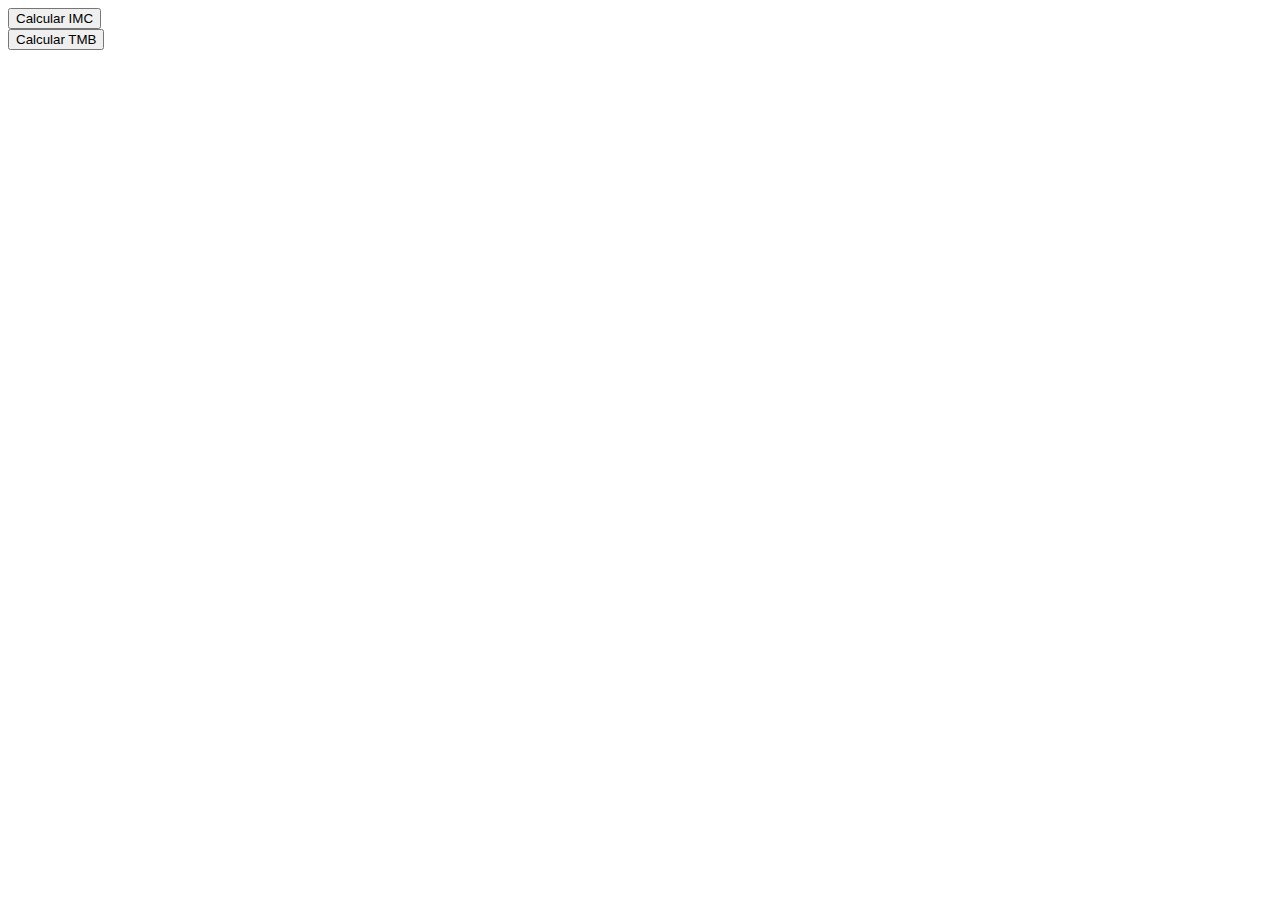
==== index.html @ a483e562 "Merge pull request #1 from Caionobreg/main" ====
<!DOCTYPE html>
<html lang="pt-br">
<head>
    <meta charset="UTF-8">
    <meta name="viewport" content="width=device-width, initial-scale=1.0">
    <title>Home</title>
</head>
<body>
    <button onclick="imc()">Calcular IMC</button><br>
    <button onclick="tmb()">Calcular TMB</button>

    <script src="/script.js"></script>
</body>
</html>
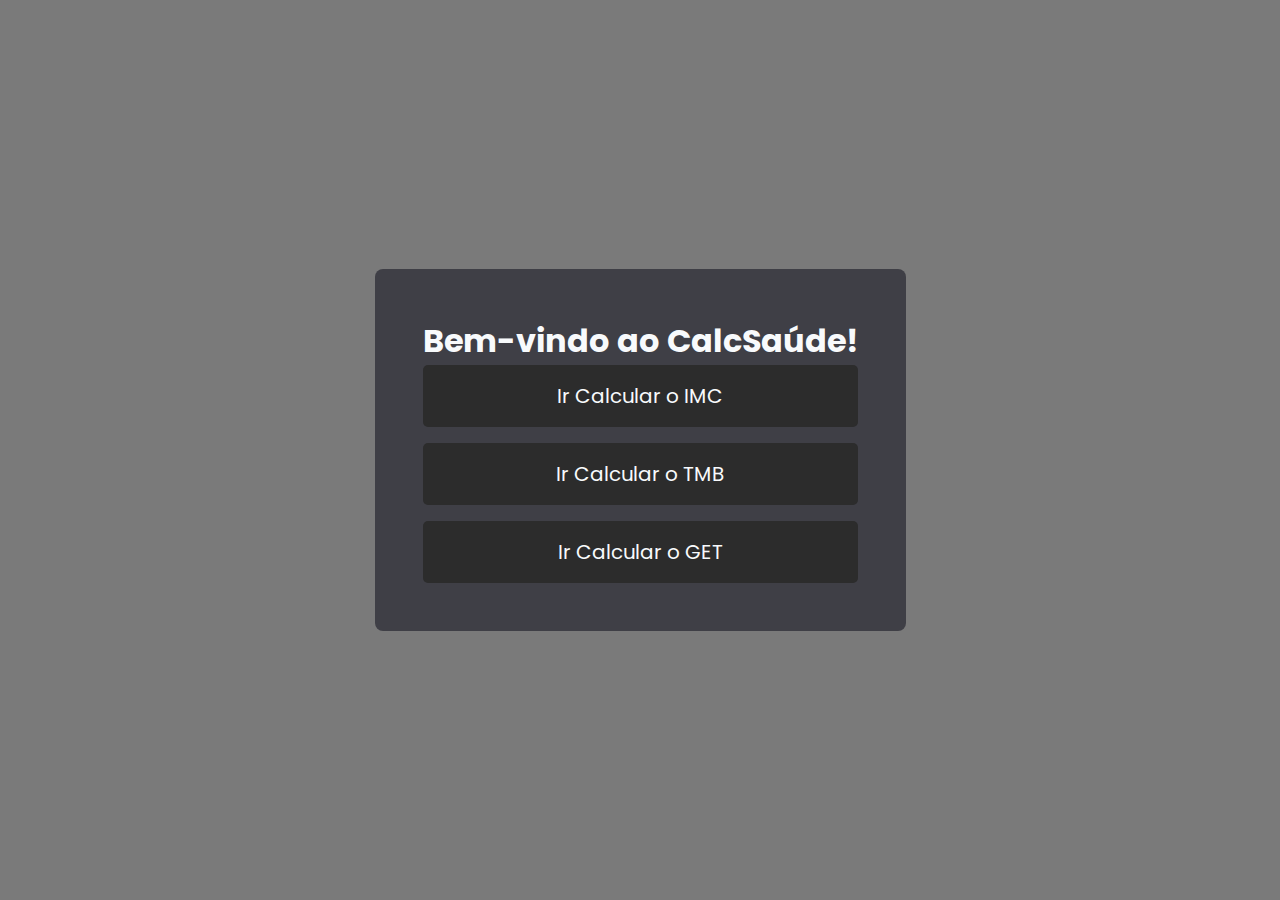
==== commit e7a47548: "Atualização final do Projeto da matéria de Extensão: Adicionado a calculadora de Gasto Energético To" ====
--- a/index.html
+++ b/index.html
@@ -3,12 +3,19 @@
 <head>
     <meta charset="UTF-8">
     <meta name="viewport" content="width=device-width, initial-scale=1.0">
-    <title>Home</title>
+    <title>Página Principal</title>
+    <link rel="stylesheet" href="style.css">
 </head>
 <body>
-    <button onclick="imc()">Calcular IMC</button><br>
-    <button onclick="tmb()">Calcular TMB</button>
-
-    <script src="/script.js"></script>
+    <div id="container">
+        <div id="lado-esquerdo">
+            <h2>Bem-vindo ao CalcSaúde!</h2>
+            <div class="buttons">
+                <a href="imc.html" class="btn" id="btn1">Ir Calcular o IMC</a>
+                <a href="tmb.html" class="btn" id="btn2">Ir Calcular o TMB</a>
+                <a href="get.html" class="btn" id="btn3">Ir Calcular o GET</a>
+            </div>
+        </div>
+    </div>
 </body>
-</html>+</html>
--- a/style.css
+++ b/style.css
@@ -0,0 +1,93 @@
+/* Fonte de texto importada. */
+@import url('https://fonts.googleapis.com/css2?family=Poppins:ital,wght@0,100;0,200;0,300;0,400;0,500;0,600;0,700;0,800;0,900;1,100;1,200;1,300;1,400;1,500;1,600;1,700;1,800;1,900&display=swap');
+
+* {
+    font-family: 'Poppins', sans-serif;
+    margin: 0;
+    padding: 0;
+    box-sizing: border-box;
+}
+
+body {
+    background-color: #7a7a7a; /* Cor de fundo laranja */
+    display: flex;
+    justify-content: center;
+    align-items: center;
+    height: 100vh;
+}
+
+a {
+    text-decoration: none;
+    color: #f8fafc;
+}
+
+a span {
+    font-size: 2rem;
+    font-weight: bold;
+}
+
+#container {
+    display: flex;
+    justify-content: center;
+    align-items: center;
+    flex-direction: column;
+    gap: 2rem;
+}
+
+#lado-esquerdo {
+    background-color: #3f3f46;
+    color: #f8fafc;
+    padding: 3rem;
+    border-radius: 8px;
+    text-align: center;
+}
+
+#lado-esquerdo h2 {
+    font-size: 2rem;
+}
+
+.buttons {
+    display: flex;
+    flex-direction: column;
+    gap: 1rem;
+}
+
+.btn {
+    padding: 1rem 2rem;
+    background-color: #2c2c2c;
+    color: #f8fafc;
+    font-size: 1.25rem;
+    text-decoration: none;
+    border-radius: 5px;
+    transition: background-color 0.3s;
+}
+
+#btn1:hover {
+    background-color: #16a34a;
+}
+
+#btn2:hover {
+    background-color: #234f81;
+}
+
+#btn3:hover {
+    background-color: #e06924;
+}
+
+/* Responsividade */
+@media screen and (max-width: 768px) {
+    body {
+        flex-direction: column;
+        height: auto;
+    }
+    header {
+        text-align: center;
+    }
+    #lado-esquerdo {
+        padding: 2rem;
+    }
+    .btn {
+        font-size: 1rem;
+        padding: 1rem;
+    }
+}
